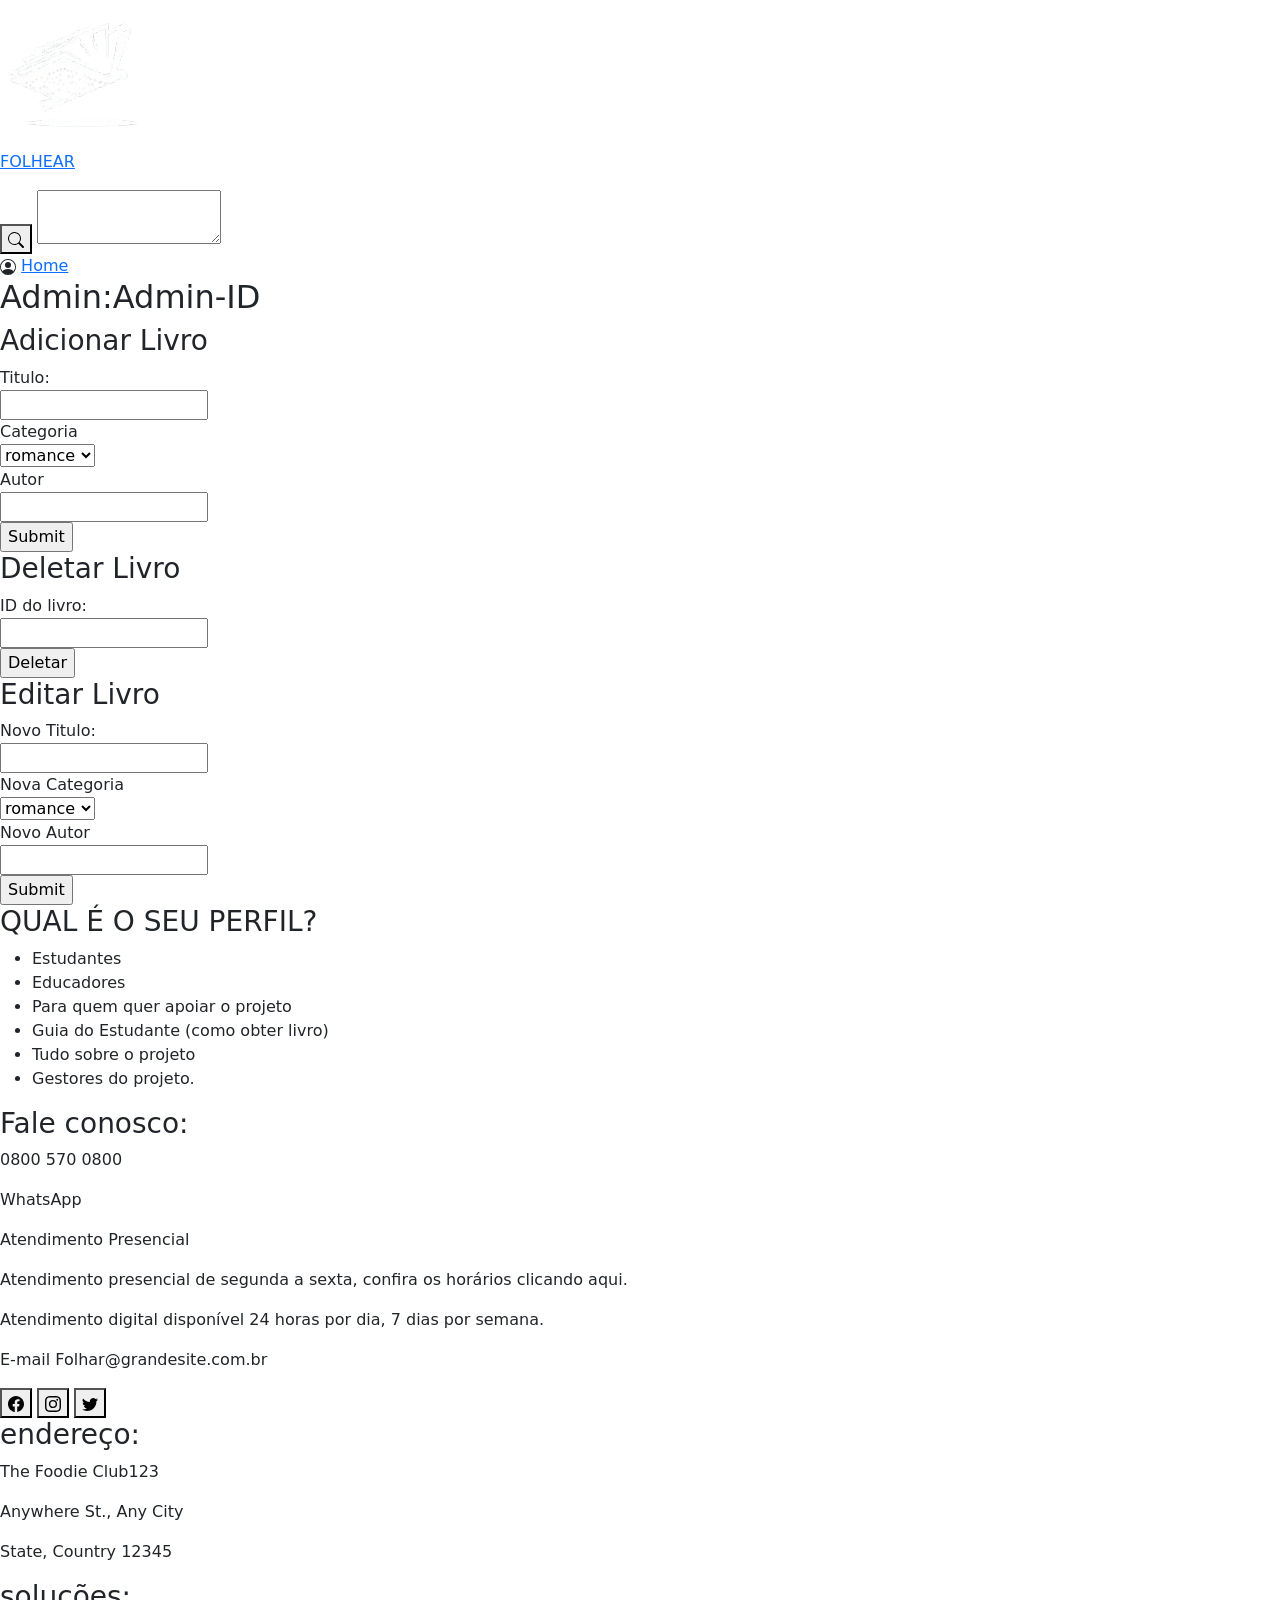
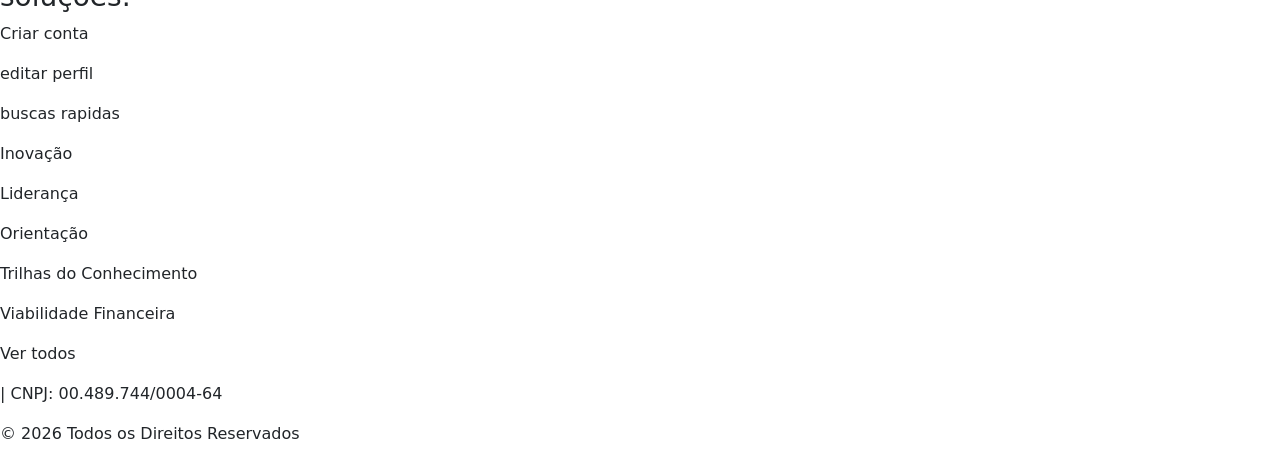
==== admin.html @ be6b6aa5 "pagina adm criada e html basico feito" ====
<!DOCTYPE html>
<html lang="pt-br">

<head>
    <meta charset="UTF-8">
    <meta name="viewport" content="width=device-width, initial-scale=1.0">
    <link rel="stylesheet" href="style/admin.css">
    <link href="https://cdn.jsdelivr.net/npm/bootstrap@5.3.8/dist/css/bootstrap.min.css" rel="stylesheet"
        integrity="sha384-sRIl4kxILFvY47J16cr9ZwB07vP4J8+LH7qKQnuqkuIAvNWLzeN8tE5YBujZqJLB" crossorigin="anonymous">
    <link rel="shortcut icon" href="img/icone.png" type="image/x-icon">
    <title>Folhar</title>
</head>

<body>
    <nav>
        <a href="index.html">
            <div id="icone">
                <img src="img/icone.png" alt="icone da folhar">
                <p>FOLHEAR</p>
            </div>
        </a>
        <div>
            <form id="barraDePesquisa" action="">
                <button class="butaoDePesquisa"><svg xmlns="http://www.w3.org/2000/svg" width="16" height="16"
                        fill="currentColor" class="bi bi-search" viewBox="0 0 16 16">
                        <path
                            d="M11.742 10.344a6.5 6.5 0 1 0-1.397 1.398h-.001q.044.06.098.115l3.85 3.85a1 1 0 0 0 1.415-1.414l-3.85-3.85a1 1 0 0 0-.115-.1zM12 6.5a5.5 5.5 0 1 1-11 0 5.5 5.5 0 0 1 11 0" />
                    </svg></button>

                <textarea name="" id="barraDePesquisaAreaDeTexto"></textarea>

            </form>
        </div>
        <div class="iconesNav">
            <svg xmlns="http://www.w3.org/2000/svg" width="16" height="16" fill="currentColor"
                class="bi bi-person-circle" viewBox="0 0 16 16">
                <path d="M11 6a3 3 0 1 1-6 0 3 3 0 0 1 6 0" />
                <path fill-rule="evenodd"
                    d="M0 8a8 8 0 1 1 16 0A8 8 0 0 1 0 8m8-7a7 7 0 0 0-5.468 11.37C3.242 11.226 4.805 10 8 10s4.757 1.225 5.468 2.37A7 7 0 0 0 8 1" />
            </svg>
            <a href="">Home</a>
        </div>
    </nav>
    <main>
        <h2>Admin:Admin-ID</h2>
        <form action="" id="AdicionarLivro">
            <h3>Adicionar Livro</h3>
            <label for="tituloLivro">Titulo:</label><br>
            <input type="text" name="" id="tituloLivro"><br>
            <label for="categoria">Categoria</label><br>
            <select name="Categoria" id="categoria">
                <option value="romance">romance</option>
                <option value="biografia">biografia</option>
                <option value="aventura">aventura</option>
                <option value="terror">terror</option>
            </select><br>
            <label for="autorLivro">Autor</label><br>
            <input type="text" name="" id="autorLivro"><br>
            <input type="submit">
        </form>
        <form action="" id="DeletarLivro">
            <h3>Deletar Livro</h3>
            <label for="IDlivro">ID do livro:</label><br>
            <input type="number" name="" id="IDlivro"><br>
            <input type="submit" value="Deletar">
        </form>
        <form action="" id="AdicionarLivro">
            <h3>Editar Livro</h3>
            <label for="tituloNovoDoLivro">Novo Titulo:</label><br>
            <input type="text" name="" id="tituloNovoDoLivro"><br>
            <label for="categoriaNova">Nova Categoria</label><br>
            <select name="categoriaNova" id="categoriaNova">
                <option value="romance">romance</option>
                <option value="biografia">biografia</option>
                <option value="aventura">aventura</option>
                <option value="terror">terror</option>
            </select><br>
            <label for="autorNovoDoLivro">Novo Autor</label><br>
            <input type="text" name="" id="autorNovoDoLivro"><br>
            <input type="submit">
        </form>
    </main>
    <footer>
        <div class="conteudosDoFooter">
            <div class="informacoesPerfil">
                <h3>QUAL É O SEU PERFIL?</h3>
                <ul>
                    <li>Estudantes</li>
                    <li>Educadores</li>
                    <li>Para quem quer apoiar o projeto</li>
                    <li>Guia do Estudante (como obter livro)</li>
                    <li>Tudo sobre o projeto</li>
                    <li>Gestores do projeto.</li>
                </ul>
            </div>
            <div class="informacoesContato">
                <h3>Fale conosco:</h3>
                <p>0800 570 0800</p>
                <p>WhatsApp</p>
                <p>Atendimento Presencial</p>
                <p>Atendimento presencial de segunda a sexta, confira os horários clicando aqui.</p>
                <p>Atendimento digital disponível 24 horas por dia, 7 dias por semana.</p>
                <p class="emailP"><span class="emailSpan">E-mail</span> Folhar@grandesite.com.br</p>
                <div class="botoesFooter">
                    <button><svg xmlns="http://www.w3.org/2000/svg" width="16" height="16" fill="currentColor"
                            class="bi bi-facebook" viewBox="0 0 16 16">
                            <path
                                d="M16 8.049c0-4.446-3.582-8.05-8-8.05C3.58 0-.002 3.603-.002 8.05c0 4.017 2.926 7.347 6.75 7.951v-5.625h-2.03V8.05H6.75V6.275c0-2.017 1.195-3.131 3.022-3.131.876 0 1.791.157 1.791.157v1.98h-1.009c-.993 0-1.303.621-1.303 1.258v1.51h2.218l-.354 2.326H9.25V16c3.824-.604 6.75-3.934 6.75-7.951" />
                        </svg></button>
                    <button><svg xmlns="http://www.w3.org/2000/svg" width="16" height="16" fill="currentColor"
                            class="bi bi-instagram" viewBox="0 0 16 16">
                            <path
                                d="M8 0C5.829 0 5.556.01 4.703.048 3.85.088 3.269.222 2.76.42a3.9 3.9 0 0 0-1.417.923A3.9 3.9 0 0 0 .42 2.76C.222 3.268.087 3.85.048 4.7.01 5.555 0 5.827 0 8.001c0 2.172.01 2.444.048 3.297.04.852.174 1.433.372 1.942.205.526.478.972.923 1.417.444.445.89.719 1.416.923.51.198 1.09.333 1.942.372C5.555 15.99 5.827 16 8 16s2.444-.01 3.298-.048c.851-.04 1.434-.174 1.943-.372a3.9 3.9 0 0 0 1.416-.923c.445-.445.718-.891.923-1.417.197-.509.332-1.09.372-1.942C15.99 10.445 16 10.173 16 8s-.01-2.445-.048-3.299c-.04-.851-.175-1.433-.372-1.941a3.9 3.9 0 0 0-.923-1.417A3.9 3.9 0 0 0 13.24.42c-.51-.198-1.092-.333-1.943-.372C10.443.01 10.172 0 7.998 0zm-.717 1.442h.718c2.136 0 2.389.007 3.232.046.78.035 1.204.166 1.486.275.373.145.64.319.92.599s.453.546.598.92c.11.281.24.705.275 1.485.039.843.047 1.096.047 3.231s-.008 2.389-.047 3.232c-.035.78-.166 1.203-.275 1.485a2.5 2.5 0 0 1-.599.919c-.28.28-.546.453-.92.598-.28.11-.704.24-1.485.276-.843.038-1.096.047-3.232.047s-2.39-.009-3.233-.047c-.78-.036-1.203-.166-1.485-.276a2.5 2.5 0 0 1-.92-.598 2.5 2.5 0 0 1-.6-.92c-.109-.281-.24-.705-.275-1.485-.038-.843-.046-1.096-.046-3.233s.008-2.388.046-3.231c.036-.78.166-1.204.276-1.486.145-.373.319-.64.599-.92s.546-.453.92-.598c.282-.11.705-.24 1.485-.276.738-.034 1.024-.044 2.515-.045zm4.988 1.328a.96.96 0 1 0 0 1.92.96.96 0 0 0 0-1.92m-4.27 1.122a4.109 4.109 0 1 0 0 8.217 4.109 4.109 0 0 0 0-8.217m0 1.441a2.667 2.667 0 1 1 0 5.334 2.667 2.667 0 0 1 0-5.334" />
                        </svg></button>
                    <button><svg xmlns="http://www.w3.org/2000/svg" width="16" height="16" fill="currentColor"
                            class="bi bi-twitter" viewBox="0 0 16 16">
                            <path
                                d="M5.026 15c6.038 0 9.341-5.003 9.341-9.334q.002-.211-.006-.422A6.7 6.7 0 0 0 16 3.542a6.7 6.7 0 0 1-1.889.518 3.3 3.3 0 0 0 1.447-1.817 6.5 6.5 0 0 1-2.087.793A3.286 3.286 0 0 0 7.875 6.03a9.32 9.32 0 0 1-6.767-3.429 3.29 3.29 0 0 0 1.018 4.382A3.3 3.3 0 0 1 .64 6.575v.045a3.29 3.29 0 0 0 2.632 3.218 3.2 3.2 0 0 1-.865.115 3 3 0 0 1-.614-.057 3.28 3.28 0 0 0 3.067 2.277A6.6 6.6 0 0 1 .78 13.58a6 6 0 0 1-.78-.045A9.34 9.34 0 0 0 5.026 15" />
                        </svg></button>
                </div>
            </div>
            <div class="enderecoESolucoes">
                <h3>endereço:</h3>
                <p>The Foodie Club123</p>
                <p>Anywhere St., Any City</p>
                <p>State, Country 12345</p>
                <h3>soluções:</h3>
                <p>Criar conta</p>
                <p>editar perfil</p>
                <p>buscas rapidas</p>
                <p>Inovação</p>
                <p>Liderança</p>
                <p>Orientação</p>
                <p>Trilhas do Conhecimento</p>
                <p>Viabilidade Financeira</p>
                <p>Ver todos</p>
            </div>
        </div>

        <div class="cnpj">
            <p>| CNPJ: 00.489.744/0004-64</p>
            <p>© 2026 Todos os Direitos Reservados</p>
        </div>
    </footer>
</body>

</html>
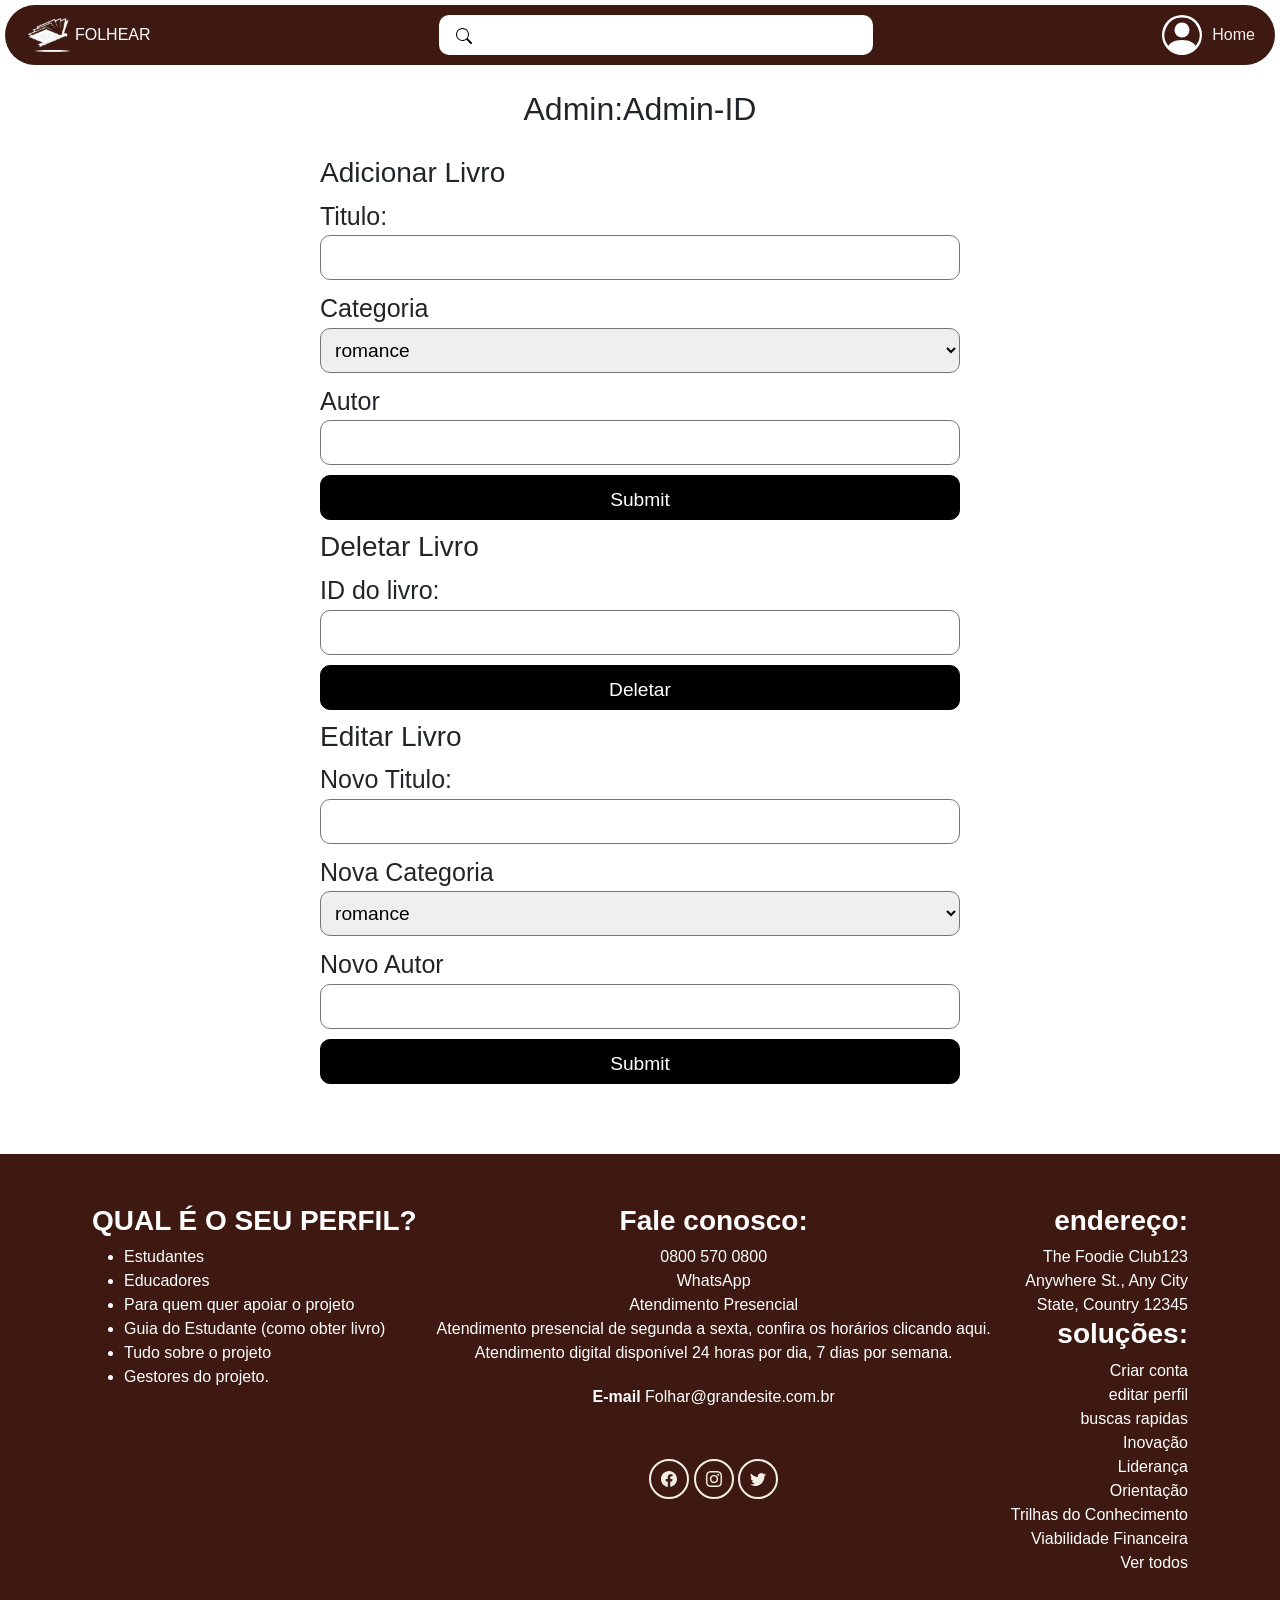
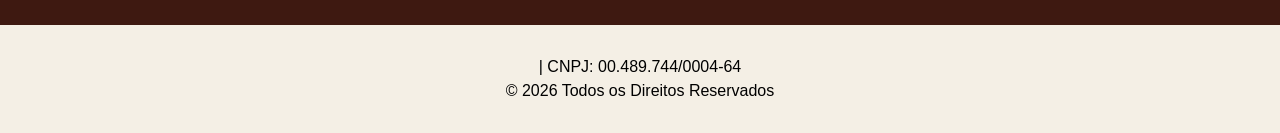
==== commit 1f6a0291: "pequenos ajustes" ====
--- a/admin.html
+++ b/admin.html
@@ -42,43 +42,47 @@
         </div>
     </nav>
     <main>
-        <h2>Admin:Admin-ID</h2>
-        <form action="" id="AdicionarLivro">
-            <h3>Adicionar Livro</h3>
-            <label for="tituloLivro">Titulo:</label><br>
-            <input type="text" name="" id="tituloLivro"><br>
-            <label for="categoria">Categoria</label><br>
-            <select name="Categoria" id="categoria">
-                <option value="romance">romance</option>
-                <option value="biografia">biografia</option>
-                <option value="aventura">aventura</option>
-                <option value="terror">terror</option>
-            </select><br>
-            <label for="autorLivro">Autor</label><br>
-            <input type="text" name="" id="autorLivro"><br>
-            <input type="submit">
-        </form>
-        <form action="" id="DeletarLivro">
-            <h3>Deletar Livro</h3>
-            <label for="IDlivro">ID do livro:</label><br>
-            <input type="number" name="" id="IDlivro"><br>
-            <input type="submit" value="Deletar">
-        </form>
-        <form action="" id="AdicionarLivro">
-            <h3>Editar Livro</h3>
-            <label for="tituloNovoDoLivro">Novo Titulo:</label><br>
-            <input type="text" name="" id="tituloNovoDoLivro"><br>
-            <label for="categoriaNova">Nova Categoria</label><br>
-            <select name="categoriaNova" id="categoriaNova">
-                <option value="romance">romance</option>
-                <option value="biografia">biografia</option>
-                <option value="aventura">aventura</option>
-                <option value="terror">terror</option>
-            </select><br>
-            <label for="autorNovoDoLivro">Novo Autor</label><br>
-            <input type="text" name="" id="autorNovoDoLivro"><br>
-            <input type="submit">
-        </form>
+        <div class="Admin">
+            <h2>Admin:Admin-ID</h2>
+        </div>
+        <div class="formularios">
+            <form action="" id="AdicionarLivro">
+                <h3>Adicionar Livro</h3>
+                <label for="tituloLivro">Titulo:</label>
+                <input type="text" name="" id="tituloLivro">
+                <label for="categoria">Categoria</label>
+                <select name="Categoria" id="categoria">
+                    <option value="romance">romance</option>
+                    <option value="biografia">biografia</option>
+                    <option value="aventura">aventura</option>
+                    <option value="terror">terror</option>
+                </select>
+                <label for="autorLivro">Autor</label>
+                <input type="text" name="" id="autorLivro">
+                <input type="submit">
+            </form>
+            <form action="" id="DeletarLivro">
+                <h3>Deletar Livro</h3>
+                <label for="IDlivro">ID do livro:</label>
+                <input type="number" name="" id="IDlivro">
+                <input type="submit" value="Deletar">
+            </form>
+            <form action="" id="AdicionarLivro">
+                <h3>Editar Livro</h3>
+                <label for="tituloNovoDoLivro">Novo Titulo:</label>
+                <input type="text" name="" id="tituloNovoDoLivro">
+                <label for="categoriaNova">Nova Categoria</label>
+                <select name="categoriaNova" id="categoriaNova">
+                    <option value="romance">romance</option>
+                    <option value="biografia">biografia</option>
+                    <option value="aventura">aventura</option>
+                    <option value="terror">terror</option>
+                </select>
+                <label for="autorNovoDoLivro">Novo Autor</label>
+                <input type="text" name="" id="autorNovoDoLivro">
+                <input type="submit">
+            </form>
+        </div>
     </main>
     <footer>
         <div class="conteudosDoFooter">
--- a/style/admin.css
+++ b/style/admin.css
@@ -0,0 +1,211 @@
+.poppins-regular {
+    font-family: "Poppins", sans-serif;
+    font-weight: 400;
+    font-style: normal;
+}
+
+* {
+    margin: 0px;
+    padding: 0px;
+    box-sizing: 0px;
+    font-family: "Poppins", sans-serif;
+}
+
+body {
+    background-color: #f4efe5;
+    color: #3e1911;
+}
+
+nav {
+    background-color: #3e1911;
+    color: white;
+    display: flex;
+    justify-content: space-between;
+    align-items: center;
+    padding: 0px 20px;
+    height: 60px;
+    margin: 5px;
+    border-radius: 50px;
+}
+nav a{
+    text-decoration: none;
+    color: white;
+}
+.iconesNav {
+    display: flex;
+    align-items: center;
+    gap: 10px;
+}
+
+#icone {
+    display: flex;
+    align-items: center;
+}
+
+#icone p {
+    margin-bottom: 0px;
+}
+
+#icone img {
+    width: 50px;
+}
+
+.iconesNav button {
+    display: flex;
+    border-style: none;
+    background-color: #f4efe5;
+    color: #3e1911;
+    border-radius: 50%;
+    padding: 10px;
+    width: 40px;
+    height: 40px;
+    justify-content: space-around;
+    align-items: center;
+}
+
+.iconesNav a {
+    text-decoration: none;
+    color: #f4efe5;
+}
+
+.iconesNav svg {
+    height: 40px;
+    width: 40px;
+}
+
+#barraDePesquisa textarea {
+    height: 40px;
+    width: 30vw;
+    resize: none;
+    border-style: none;
+    border-radius: 0px 10px 10px 0px;
+    padding: 8px;
+    overflow: hidden;
+}
+
+#barraDePesquisa button {
+    border-style: none;
+    width: 50px;
+    background-color: white;
+    border-radius: 10px 0px 0px 10px;
+    transition: background-color 0.15s;
+}
+
+#barraDePesquisa button:hover {
+    background-color: bisque;
+}
+
+#barraDePesquisa {
+    display: flex;
+}
+
+/* aqui começa o que não e padrão por todas as paginas */
+main{
+    display: flex;
+    flex-direction: column;
+    align-items: center;
+    margin: auto;
+    max-width: 1000px;
+}
+.Admin{
+    margin: 20px 0px 20px 0px;
+}
+main .formularios,
+main .formularios form{
+    display: flex;
+    flex-direction: column;
+    margin: auto;
+    width: 80%;
+
+}
+main .formularios{
+    margin-bottom: 60px;
+}
+main .formularios form input,
+main .formularios form select{
+    border-radius: 10px;
+    border-style: solid;
+    border-width: 1.5px;
+    height: 45px;
+    padding: 10px;
+    margin-bottom: 10px;
+    font-size: larger;
+}
+main .formularios form label{
+    font-size: 25px;
+}
+main .formularios form input[type=submit]{
+    background-color: black;
+    color: white;
+}
+/* footer */
+.conteudosDoFooter {
+    display: flex;
+    margin: 50px;
+    gap: 20px;
+    justify-content: center;
+}
+
+footer {
+    display: flex;
+    justify-content: center;
+    background-color: #3e1911;
+    color: white;
+    flex-direction: column;
+}
+
+.conteudosDoFooter p {
+    margin-bottom: 0;
+}
+
+.conteudosDoFooter h3 {
+    font-weight: bolder;
+}
+
+.botoesFooter button {
+    border-radius: 200px;
+    width: 40px;
+    height: 40px;
+    background: none;
+    color: #f4efe5;
+    border-style: solid;
+    border-color: #f4efe5;
+    font-size: 10px;
+}
+
+.informacoesContato {
+    display: flex;
+    flex-direction: column;
+    align-items: center;
+}
+
+.emailSpan {
+    font-weight: bolder;
+}
+
+.emailP {
+    margin-top: 20px;
+}
+
+.botoesFooter {
+    margin-top: 50px;
+}
+
+.enderecoESolucoes {
+    display: flex;
+    flex-direction: column;
+    align-items: flex-end;
+}
+
+.cnpj{
+    display: flex;
+    flex-direction: column;
+    background-color: #f4efe5;
+    color: black;
+    align-items: center;
+    padding-top: 30px;
+    padding-bottom: 30px;
+}
+.cnpj p{
+    margin-bottom: 0px;
+}
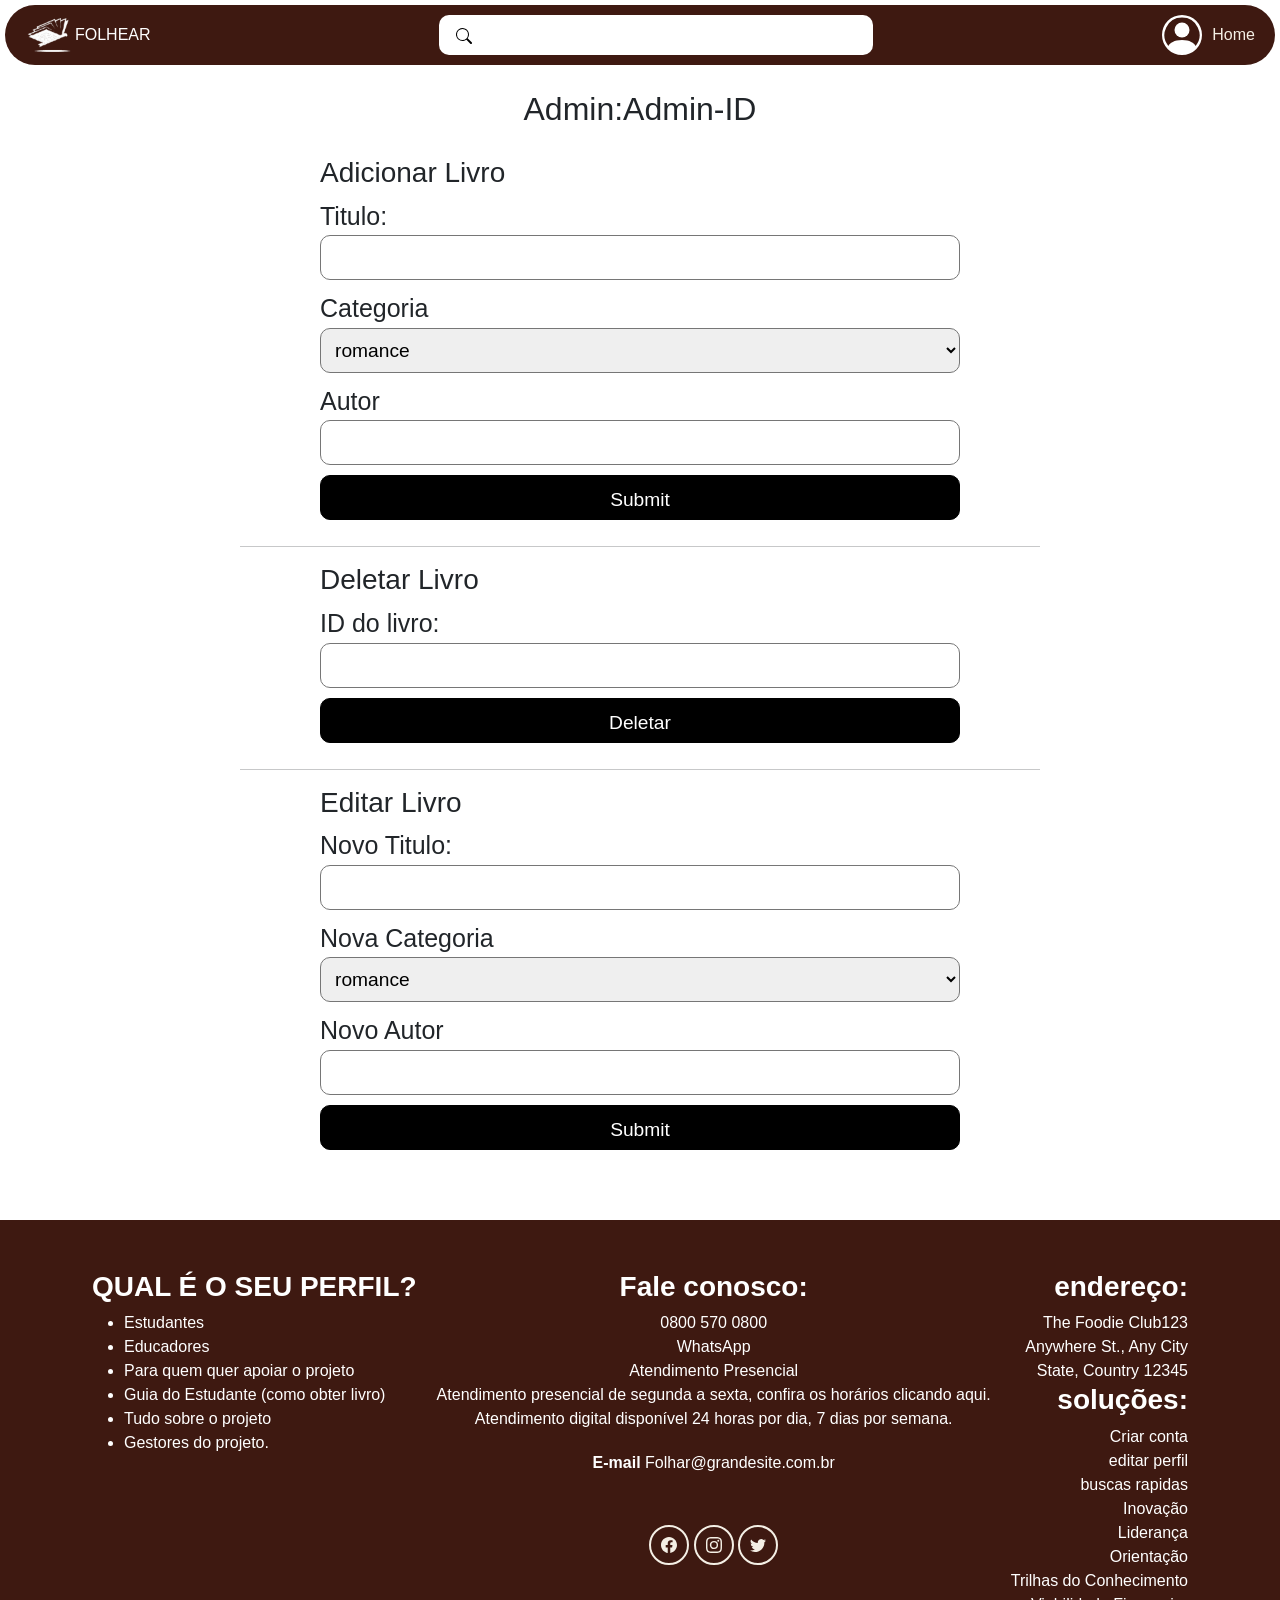
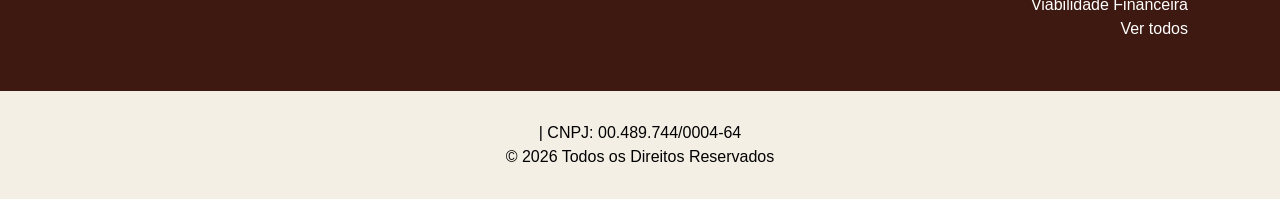
==== commit 73fb6b21: "hr adicionado" ====
--- a/admin.html
+++ b/admin.html
@@ -61,12 +61,14 @@
                 <input type="text" name="" id="autorLivro">
                 <input type="submit">
             </form>
+            <hr>
             <form action="" id="DeletarLivro">
                 <h3>Deletar Livro</h3>
                 <label for="IDlivro">ID do livro:</label>
                 <input type="number" name="" id="IDlivro">
                 <input type="submit" value="Deletar">
             </form>
+            <hr>
             <form action="" id="AdicionarLivro">
                 <h3>Editar Livro</h3>
                 <label for="tituloNovoDoLivro">Novo Titulo:</label>
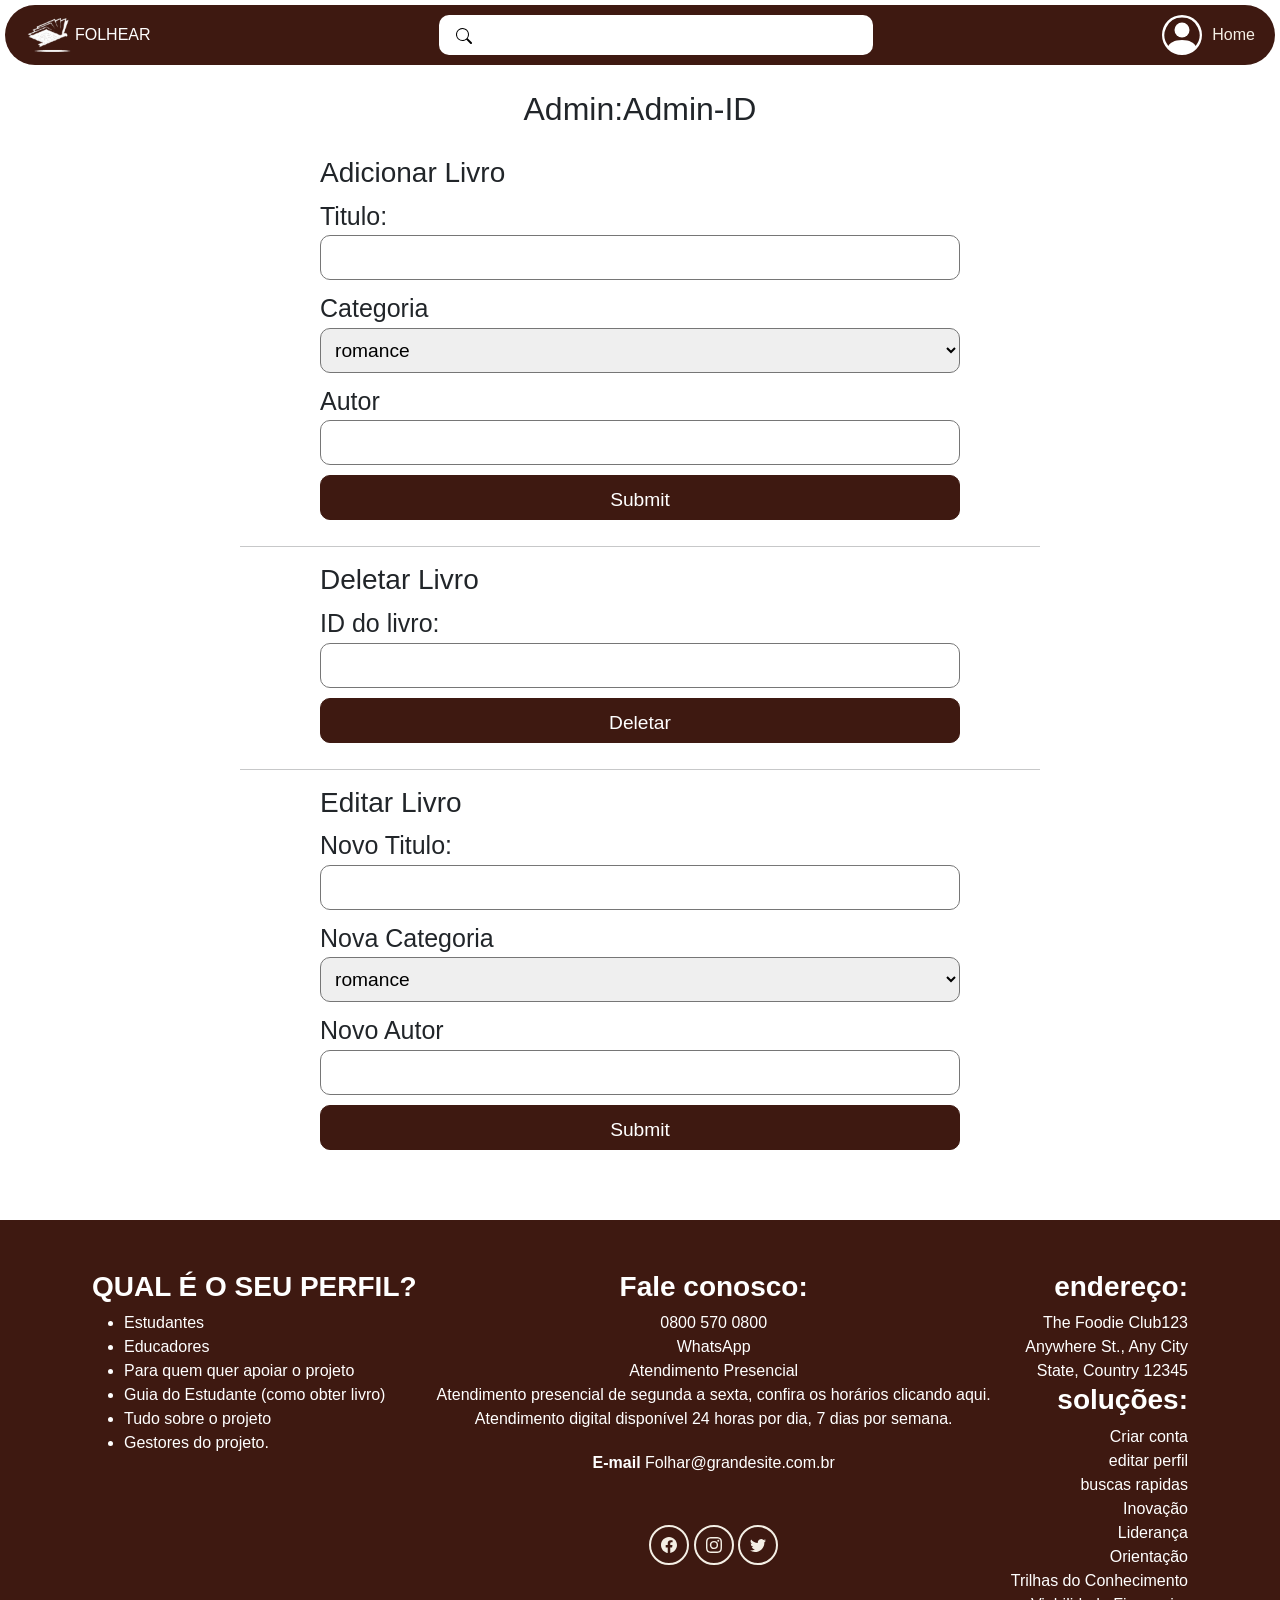
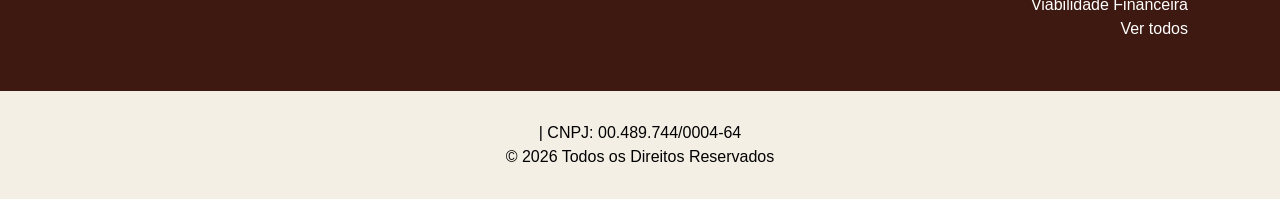
==== commit 7fbd1026: "adaa adad" ====
--- a/admin.html
+++ b/admin.html
@@ -148,6 +148,7 @@
             <p>© 2026 Todos os Direitos Reservados</p>
         </div>
     </footer>
+    <script src="script/admin.js"></script>
 </body>
 
 </html>
--- a/style/admin.css
+++ b/style/admin.css
@@ -135,8 +135,14 @@
     font-size: 25px;
 }
 main .formularios form input[type=submit]{
-    background-color: black;
-    color: white;
+    background-color: #3e1911;
+    border-color: #3e1911;
+    color: white;
+    transition: background-color .1s, border-color .1s;
+}
+main .formularios form input[type=submit]:hover{
+    background-color: #994a38;
+    border-color: #994a38;
 }
 /* footer */
 .conteudosDoFooter {
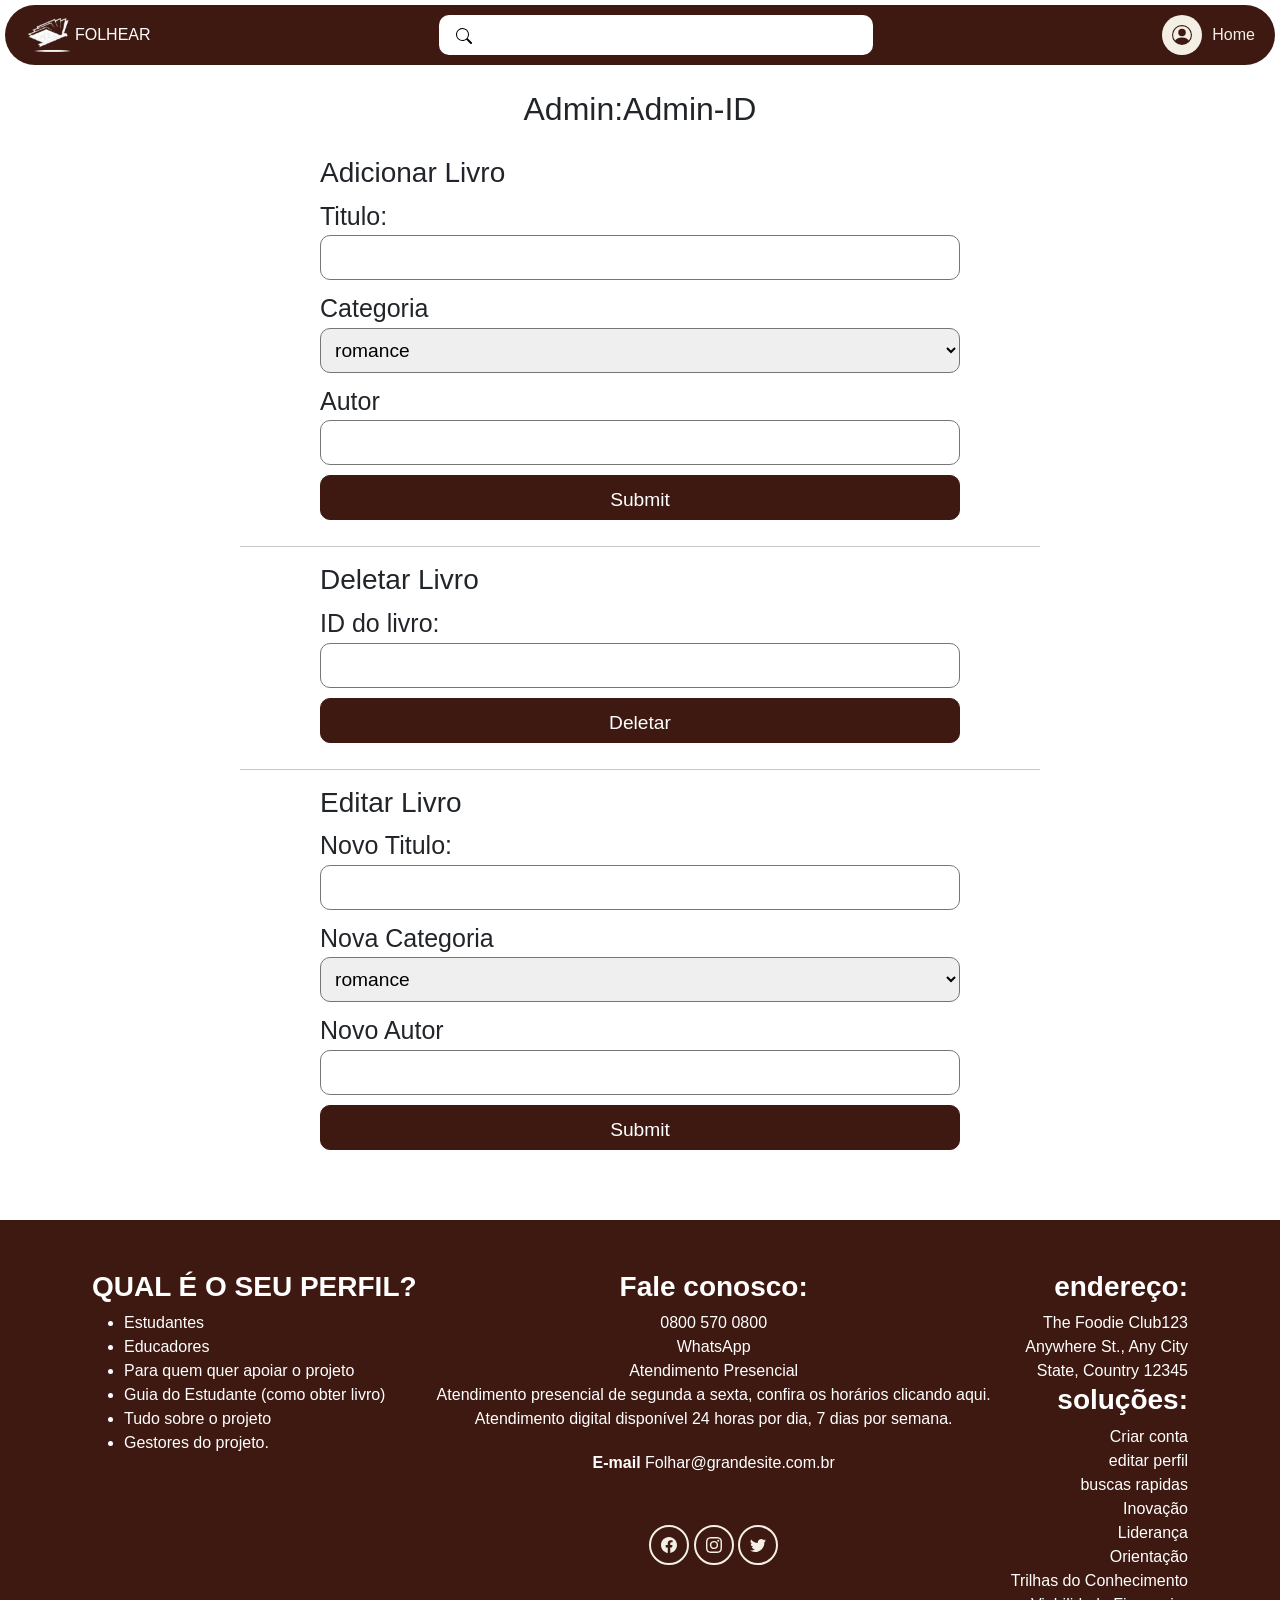
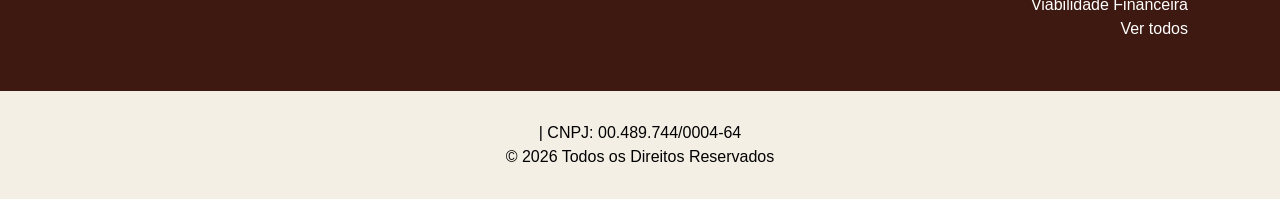
==== commit ca3603f1: "logica simples adicionada nos botões de perfil" ====
--- a/admin.html
+++ b/admin.html
@@ -32,13 +32,15 @@
             </form>
         </div>
         <div class="iconesNav">
-            <svg xmlns="http://www.w3.org/2000/svg" width="16" height="16" fill="currentColor"
-                class="bi bi-person-circle" viewBox="0 0 16 16">
-                <path d="M11 6a3 3 0 1 1-6 0 3 3 0 0 1 6 0" />
-                <path fill-rule="evenodd"
-                    d="M0 8a8 8 0 1 1 16 0A8 8 0 0 1 0 8m8-7a7 7 0 0 0-5.468 11.37C3.242 11.226 4.805 10 8 10s4.757 1.225 5.468 2.37A7 7 0 0 0 8 1" />
-            </svg>
-            <a href="">Home</a>
+            <button onclick="irPaginaDeLogin()">
+                <svg xmlns="http://www.w3.org/2000/svg" width="16" height="16" fill="currentColor"
+                    class="bi bi-person-circle" viewBox="0 0 16 16">
+                    <path d="M11 6a3 3 0 1 1-6 0 3 3 0 0 1 6 0" />
+                    <path fill-rule="evenodd"
+                        d="M0 8a8 8 0 1 1 16 0A8 8 0 0 1 0 8m8-7a7 7 0 0 0-5.468 11.37C3.242 11.226 4.805 10 8 10s4.757 1.225 5.468 2.37A7 7 0 0 0 8 1" />
+                </svg>
+            </button>
+            <a href="livros.html">Home</a>
         </div>
     </nav>
     <main>
@@ -85,6 +87,7 @@
                 <input type="submit">
             </form>
         </div>
+        <script src="script/verificarloginBotao.js"></script>
     </main>
     <footer>
         <div class="conteudosDoFooter">
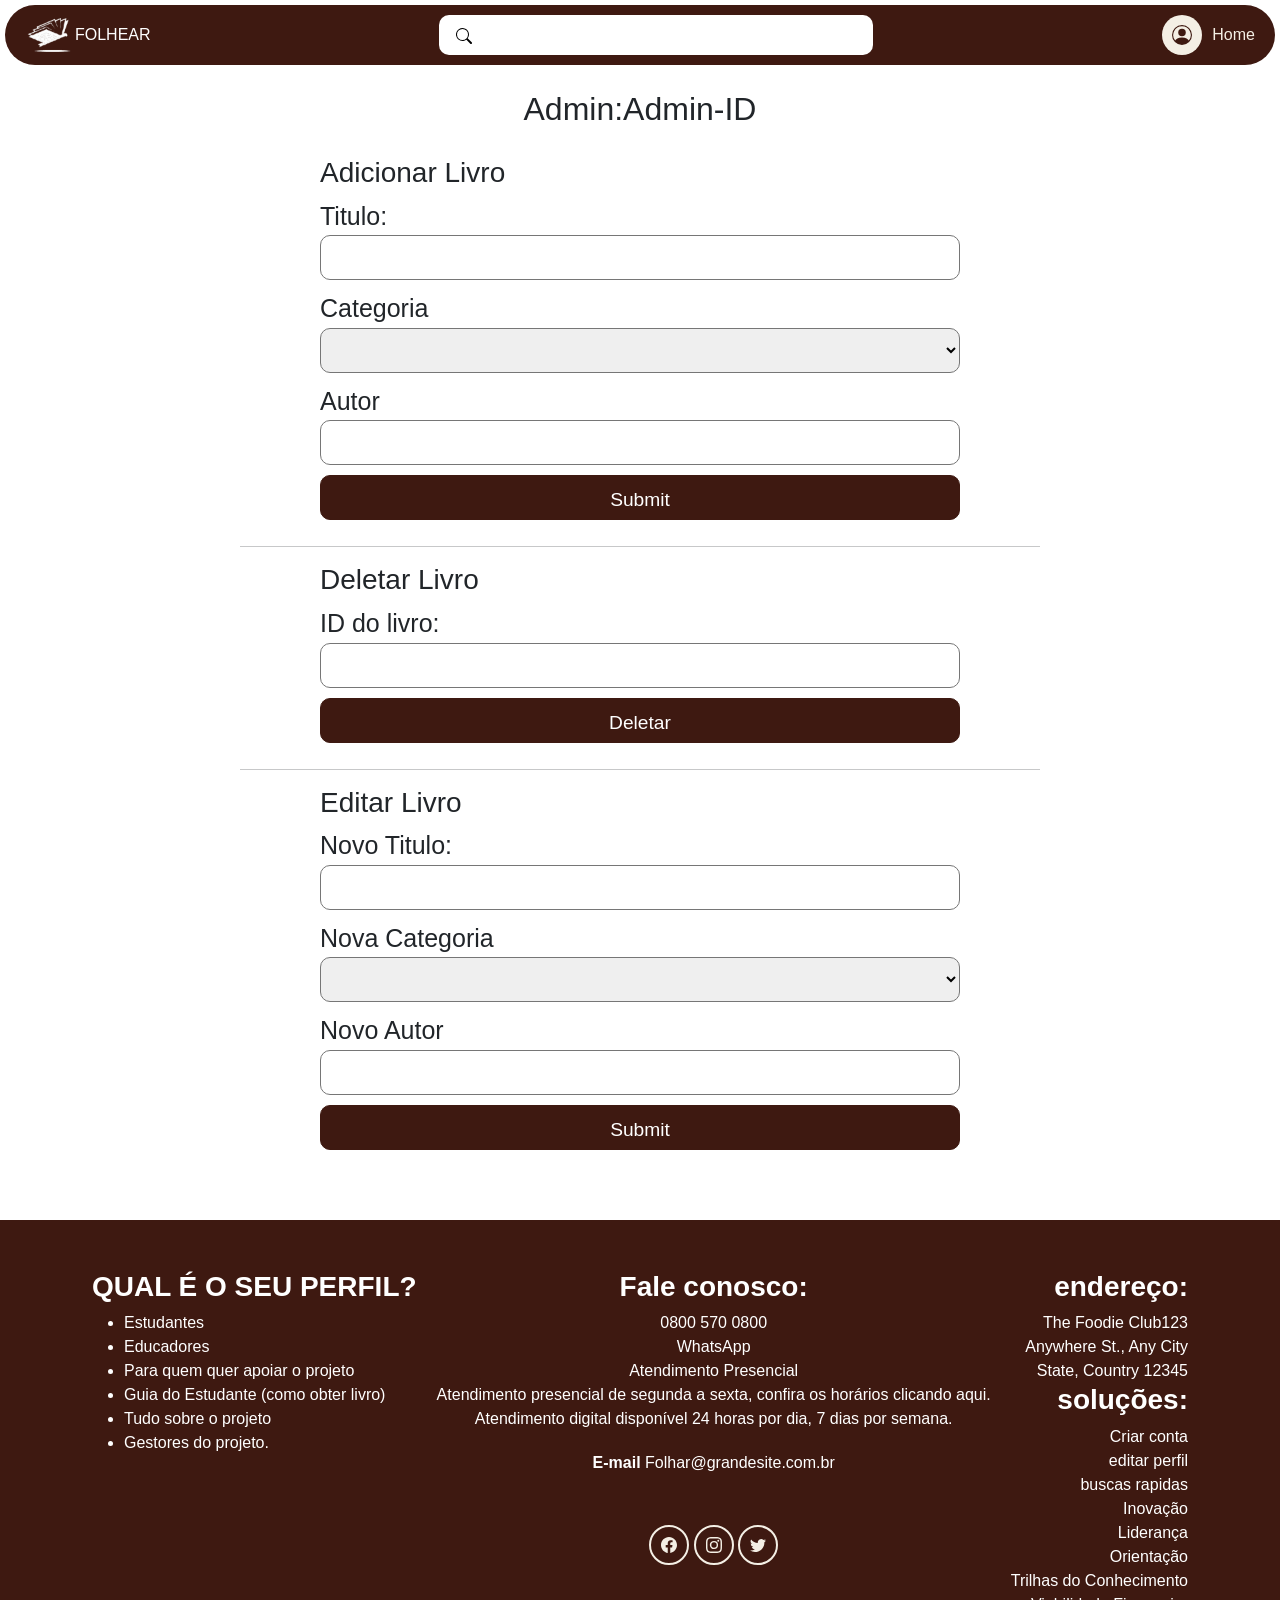
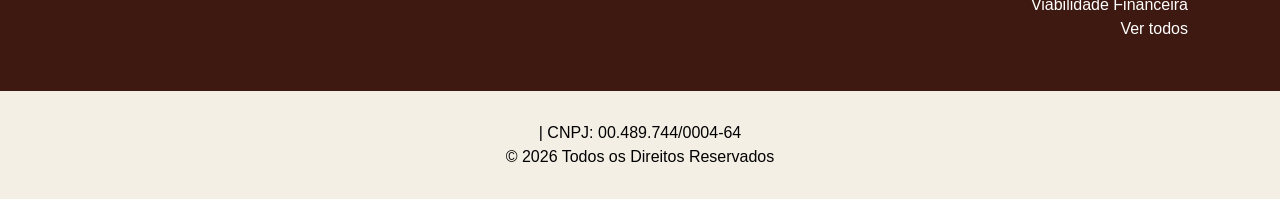
==== commit 695f975e: "aaa" ====
--- a/admin.html
+++ b/admin.html
@@ -54,10 +54,7 @@
                 <input type="text" name="" id="tituloLivro">
                 <label for="categoria">Categoria</label>
                 <select name="Categoria" id="categoria">
-                    <option value="romance">romance</option>
-                    <option value="biografia">biografia</option>
-                    <option value="aventura">aventura</option>
-                    <option value="terror">terror</option>
+                    <option value=""></option>
                 </select>
                 <label for="autorLivro">Autor</label>
                 <input type="text" name="" id="autorLivro">
@@ -77,10 +74,7 @@
                 <input type="text" name="" id="tituloNovoDoLivro">
                 <label for="categoriaNova">Nova Categoria</label>
                 <select name="categoriaNova" id="categoriaNova">
-                    <option value="romance">romance</option>
-                    <option value="biografia">biografia</option>
-                    <option value="aventura">aventura</option>
-                    <option value="terror">terror</option>
+                    <option value=""></option>
                 </select>
                 <label for="autorNovoDoLivro">Novo Autor</label>
                 <input type="text" name="" id="autorNovoDoLivro">
@@ -152,6 +146,7 @@
         </div>
     </footer>
     <script src="script/admin.js"></script>
+    
 </body>
 
 </html>
